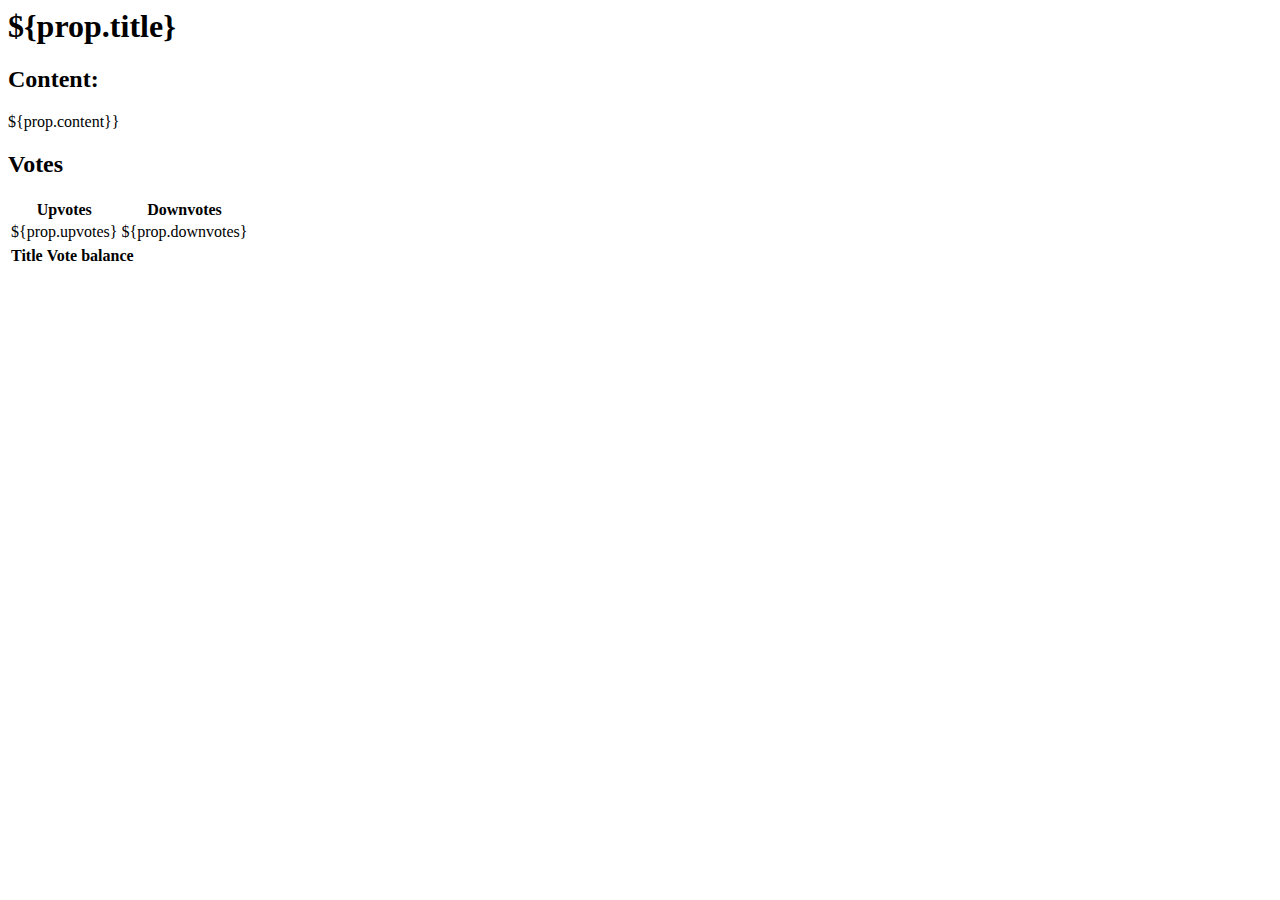
==== src/main/resources/proposal.html @ d728feb5 "Front end (If it works 30% done)" ====
<html xmlns:th="http://www.thymeleaf.org">
<head>
    <title>ParticipationSystem_i3b</title>
</head>
<body>
    <h1>${prop.title}</h1>
    <h2>Content:</h2>
        <p>${prop.content}}</p>
    <h2>Votes</h2>
    <table id="votesTable">
        <tbody>
        <tr>
            <th>Upvotes</th>
            <th>Downvotes</th>
        </tr>
        <tr>
            <td>${prop.upvotes}</td>
            <td>${prop.downvotes}</td>
        </tr>
    </table>
    <table id="commentsTable">
        <tbody>
        <tr>
            <th>Title</th>
            <th>Vote balance</th>
            <th></th>
            <th></th>
        </tr>
       <!-- Qued amierda que hare luego-->
        <tbody/>
    </table>
</body>
</html>
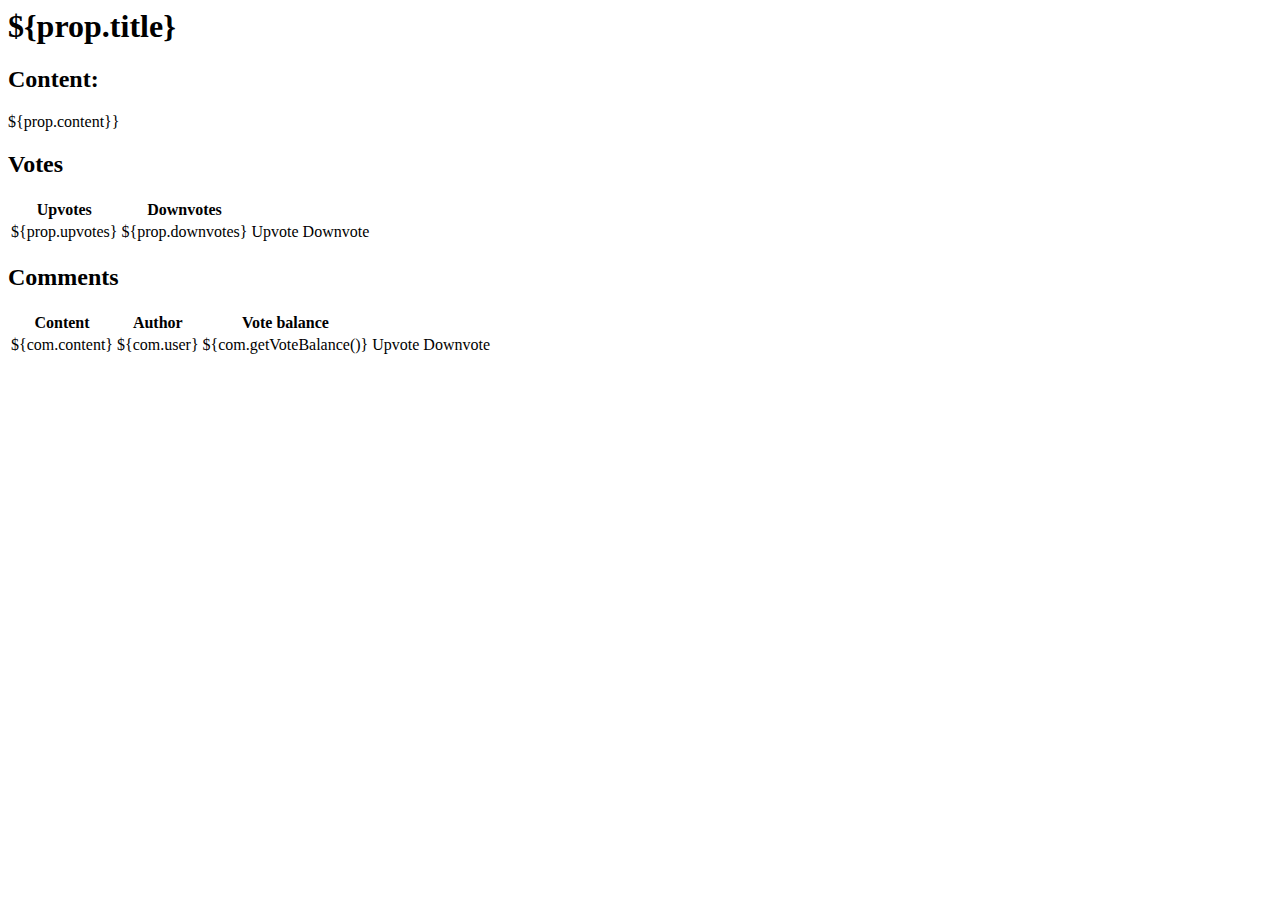
==== commit 46d72a08: "Upvoting and downvoting" ====
--- a/src/main/resources/proposal.html
+++ b/src/main/resources/proposal.html
@@ -12,21 +12,33 @@
         <tr>
             <th>Upvotes</th>
             <th>Downvotes</th>
+            <th></th>
+            <th></th>
         </tr>
         <tr>
             <td>${prop.upvotes}</td>
             <td>${prop.downvotes}</td>
+            <td><a th:href="@{'/upvoteProposal}">Upvote</a></td>
+            <td><a th:href="@{'/downvoteProposal}">Downvote</a></td>
         </tr>
     </table>
+    <h2>Comments</h2>
     <table id="commentsTable">
         <tbody>
         <tr>
-            <th>Title</th>
+            <th>Content</th>
+            <th>Author</th>
             <th>Vote balance</th>
             <th></th>
             <th></th>
         </tr>
-       <!-- Qued amierda que hare luego-->
+        <tr  th:each="com : ${prop.comments}">
+            <td>${com.content}</td>
+            <td>${com.user}</td>
+            <td>${com.getVoteBalance()}</td>
+            <td><a th:href="@{'/upvoteComment/'${com.id}">Upvote</a></td>
+            <td><a th:href="@{'/downvoteComment/'${com.id}">Downvote</a></td>
+        </tr>
         <tbody/>
     </table>
 </body>
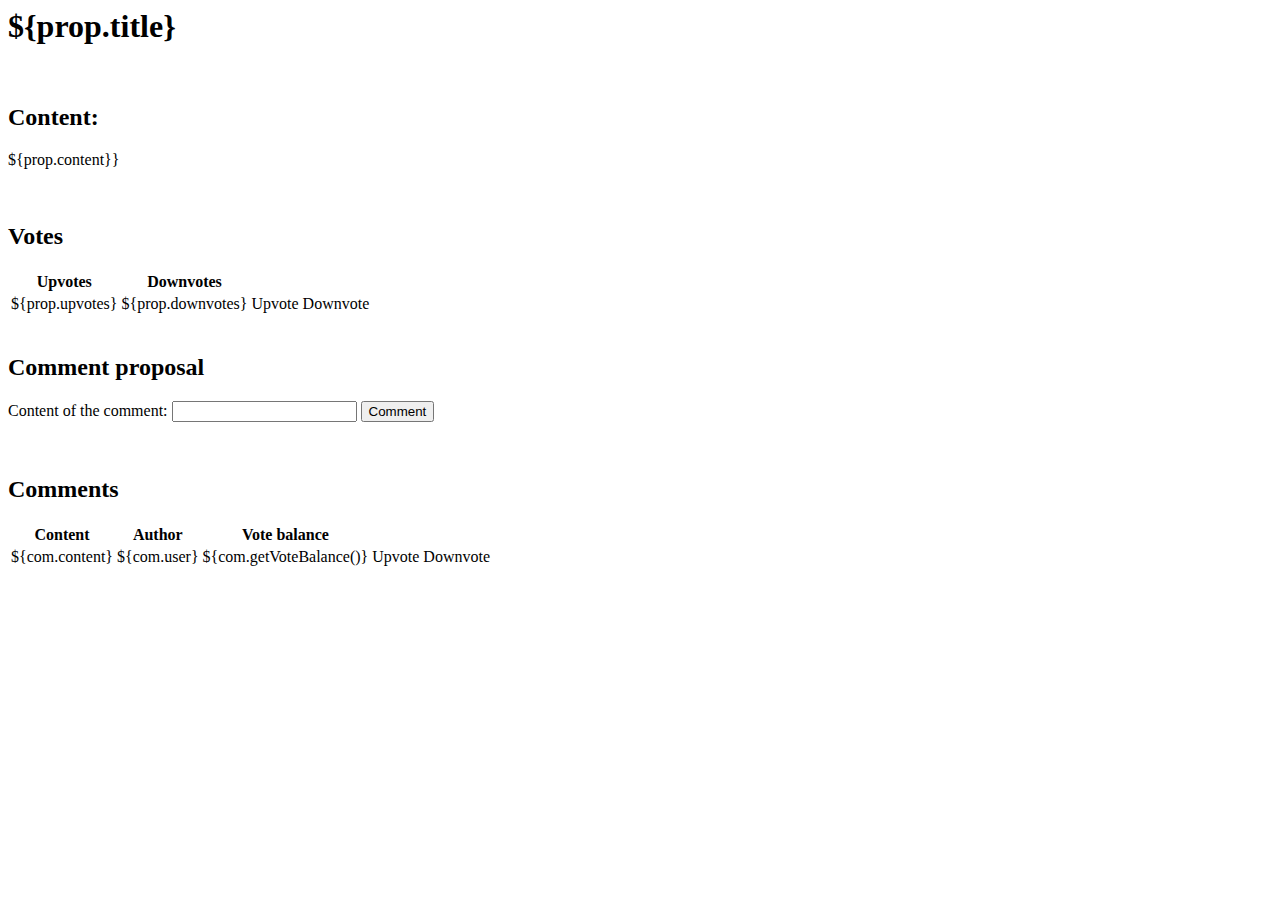
==== commit 8beba4c7: "Arregladas excepciones mongo" ====
--- a/src/main/resources/proposal.html
+++ b/src/main/resources/proposal.html
@@ -4,8 +4,10 @@
 </head>
 <body>
     <h1>${prop.title}</h1>
+    <br/>
     <h2>Content:</h2>
         <p>${prop.content}}</p>
+    <br/>
     <h2>Votes</h2>
     <table id="votesTable">
         <tbody>
@@ -22,6 +24,15 @@
             <td><a th:href="@{'/downvoteProposal}">Downvote</a></td>
         </tr>
     </table>
+    <br/>
+    <h2>Comment proposal</h2>
+    <form th:action="@{/commentProposal}" th:object="${comment}" method="POST">
+        <label for="content">Content of the comment: </label>
+        <input type="text" id="content" th:field="*{content}" />
+        <input type="hidden" id="author" th:field="*{author}" value="${author}"/>
+        <input type="submit" value="Comment" />
+    </form>
+    <br/>
     <h2>Comments</h2>
     <table id="commentsTable">
         <tbody>
